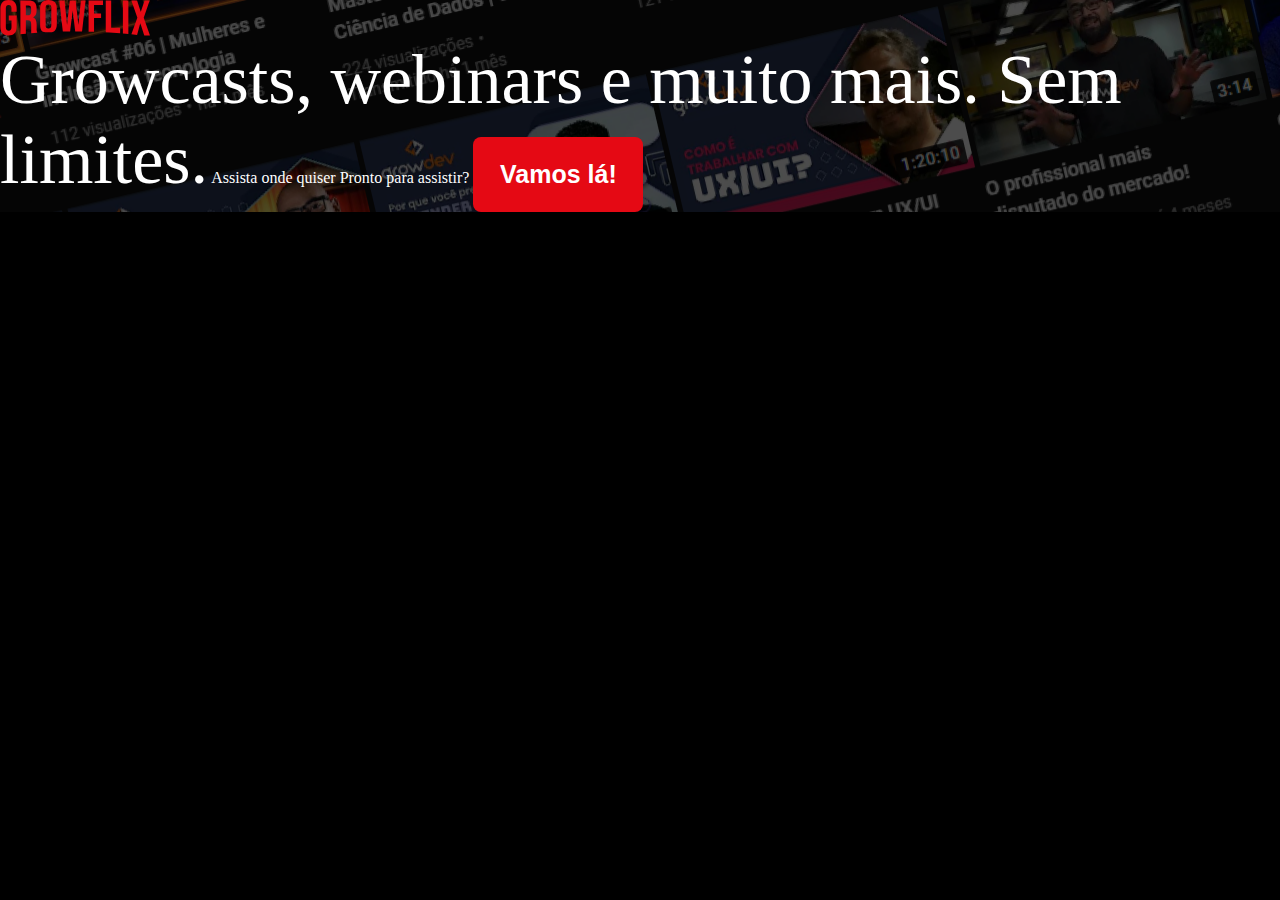
==== index.html @ af86d096 "feito o header do projeto" ====
<!DOCTYPE html>
<html lang="en">
<head>
    <meta charset="UTF-8">
    <meta name="viewport" content="width=device-width, initial-scale=1.0">
    <title>Growflix</title>

    <!-- STELYSHEET -->
    <link href="https://cdn.jsdelivr.net/npm/bootstrap@5.3.2/dist/css/bootstrap.min.css" rel="stylesheet" integrity="sha384-T3c6CoIi6uLrA9TneNEoa7RxnatzjcDSCmG1MXxSR1GAsXEV/Dwwykc2MPK8M2HN" crossorigin="anonymous">
    <link rel="stylesheet" href="./css/style.css">
</head>
<body>
    <div class="container-fluid container-header">
        <header class="container-fluid bg-transparent">
            <div class="row">
                <img class="image-fluid p-3 image-logo" src="./img/svg/logo-growflix.svg" alt="image logo growflix">
            </div>
        </header>
        <section class="container mt-5 p-5">
            <div class="row d-flex justify-content-center align-items-center">
                <div class="col-8 d-flex flex-column justify-content-center align-items-center">
                    <span class="text-center fw-bold text-title">Growcasts, webinars e muito mais. Sem limites.</span>
                    <span class="fs-3">Assista onde quiser</span>
                    <span class="fs-5 mt-4">Pronto para assistir?</span>
                    <a href="#">
                        <button class="mt-3 button-initial" type="button">Vamos lá!</button>
                    </a>
                </div>
            </div>
        </section>
    </div>
    

    <script src="https://cdn.jsdelivr.net/npm/bootstrap@5.3.2/dist/js/bootstrap.bundle.min.js" integrity="sha384-C6RzsynM9kWDrMNeT87bh95OGNyZPhcTNXj1NW7RuBCsyN/o0jlpcV8Qyq46cDfL" crossorigin="anonymous"></script>
    <script src="./src/data.js"></script>
    <script src="./src/script.js"></script>
</body>
</html>
---- css/style.css ----
/* VARIABLE COLORS */
:root{
    --primary-color: #fff;
    --secondary-color: #000;
    --tertiary-color: #757562;
    --quaternary-color: #E50914;
    --quinary-color: #b6060f;
}

/* GENERAL SETTINGS  */
*{
    padding: 0;
    margin: 0;
    box-sizing: border-box;
}

/* BACKGROUND */
html, body{
    width: 100vw;
    overflow-x: hidden;

    background-color: var(--secondary-color);
    color: var(--primary-color);
}

/* HEADER */
.container-header{
    background-image: url(../img/banner-initial.png);
}

.image-logo{
    width: 150px;
}

.text-title{
    font-size: 70px;
}

.button-initial{
    width: 170px;
    height: 75px;
    border-radius: 0.5rem;
    border: none;

    background-color: var(--quaternary-color);
    color: var(--primary-color);

    font-size: 25px;
    font-weight: 700;

    transition: 0.5s;
}
.button-initial:hover{
    background-color: var(--quinary-color);
}
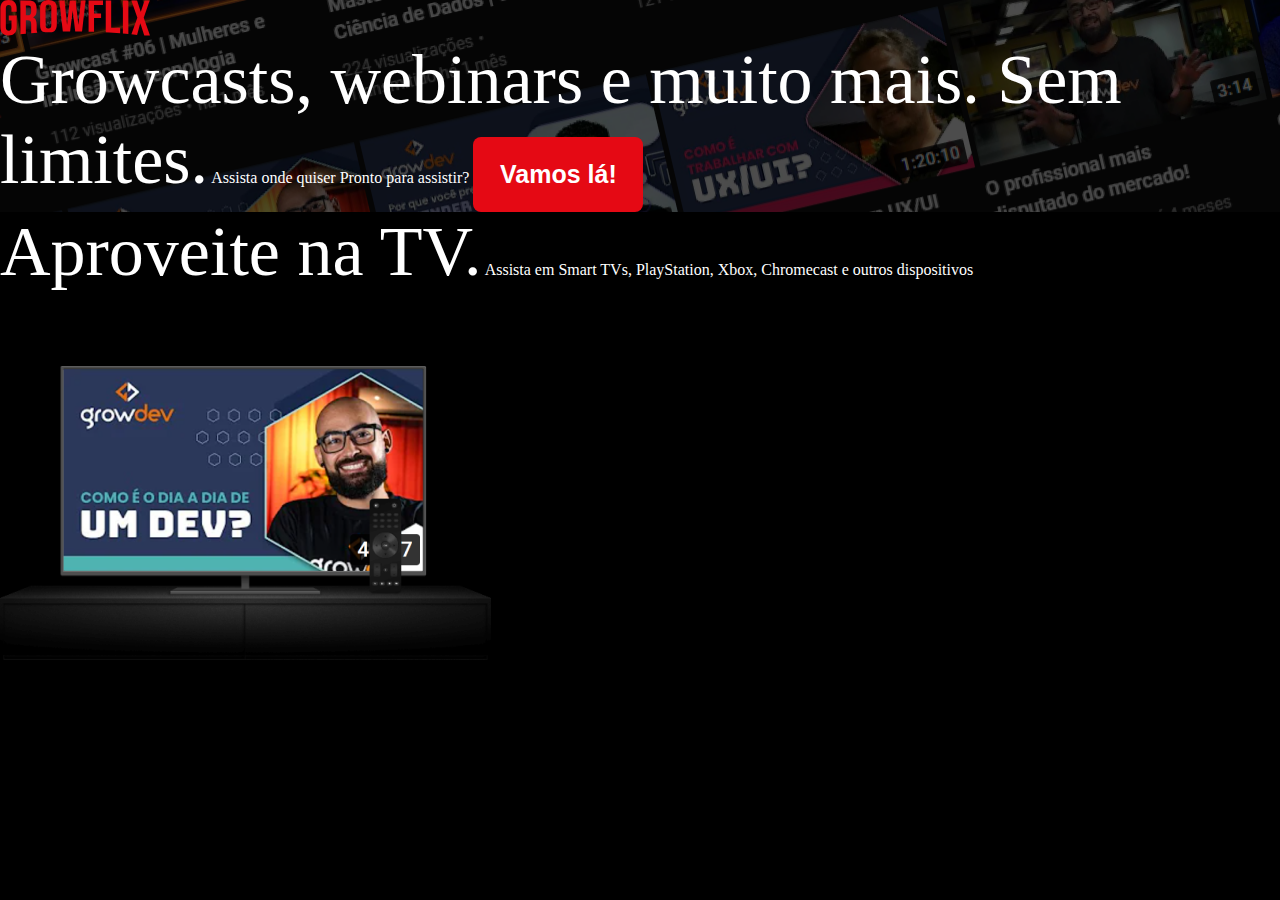
==== commit bd08f332: "feita a primeira sessão do main" ====
--- a/index.html
+++ b/index.html
@@ -30,6 +30,25 @@
         </section>
     </div>
     
+    <main class="container-fluid mt-5">
+        <!-- FIRST SESSION -->
+        <div class="row-12 d-flex justify-content-center align-items-center">
+            <div class="col-6 col-6 d-flex justify-content-center align-items-center">
+                <div class="d-flex flex-column justify-content-center">
+                    <span class="fw-bold text-title">Aproveite na TV.</span>
+                    <span class="fs-3">Assista em Smart TVs,</span>
+                    <span class="fs-3">PlayStation, Xbox, Chromecast</span>
+                    <span class="fs-3">e outros dispositivos</span>
+                </div>
+            </div>
+            <div class="col-6 d-flex justify-content-center align-items-center">
+                <img src="./img/tela-tv-dia-dev.png" alt="tela tv dia dev">
+            </div>
+        </div>
+
+        <!-- SECOND SESSION -->
+        
+    </main>
 
     <script src="https://cdn.jsdelivr.net/npm/bootstrap@5.3.2/dist/js/bootstrap.bundle.min.js" integrity="sha384-C6RzsynM9kWDrMNeT87bh95OGNyZPhcTNXj1NW7RuBCsyN/o0jlpcV8Qyq46cDfL" crossorigin="anonymous"></script>
     <script src="./src/data.js"></script>
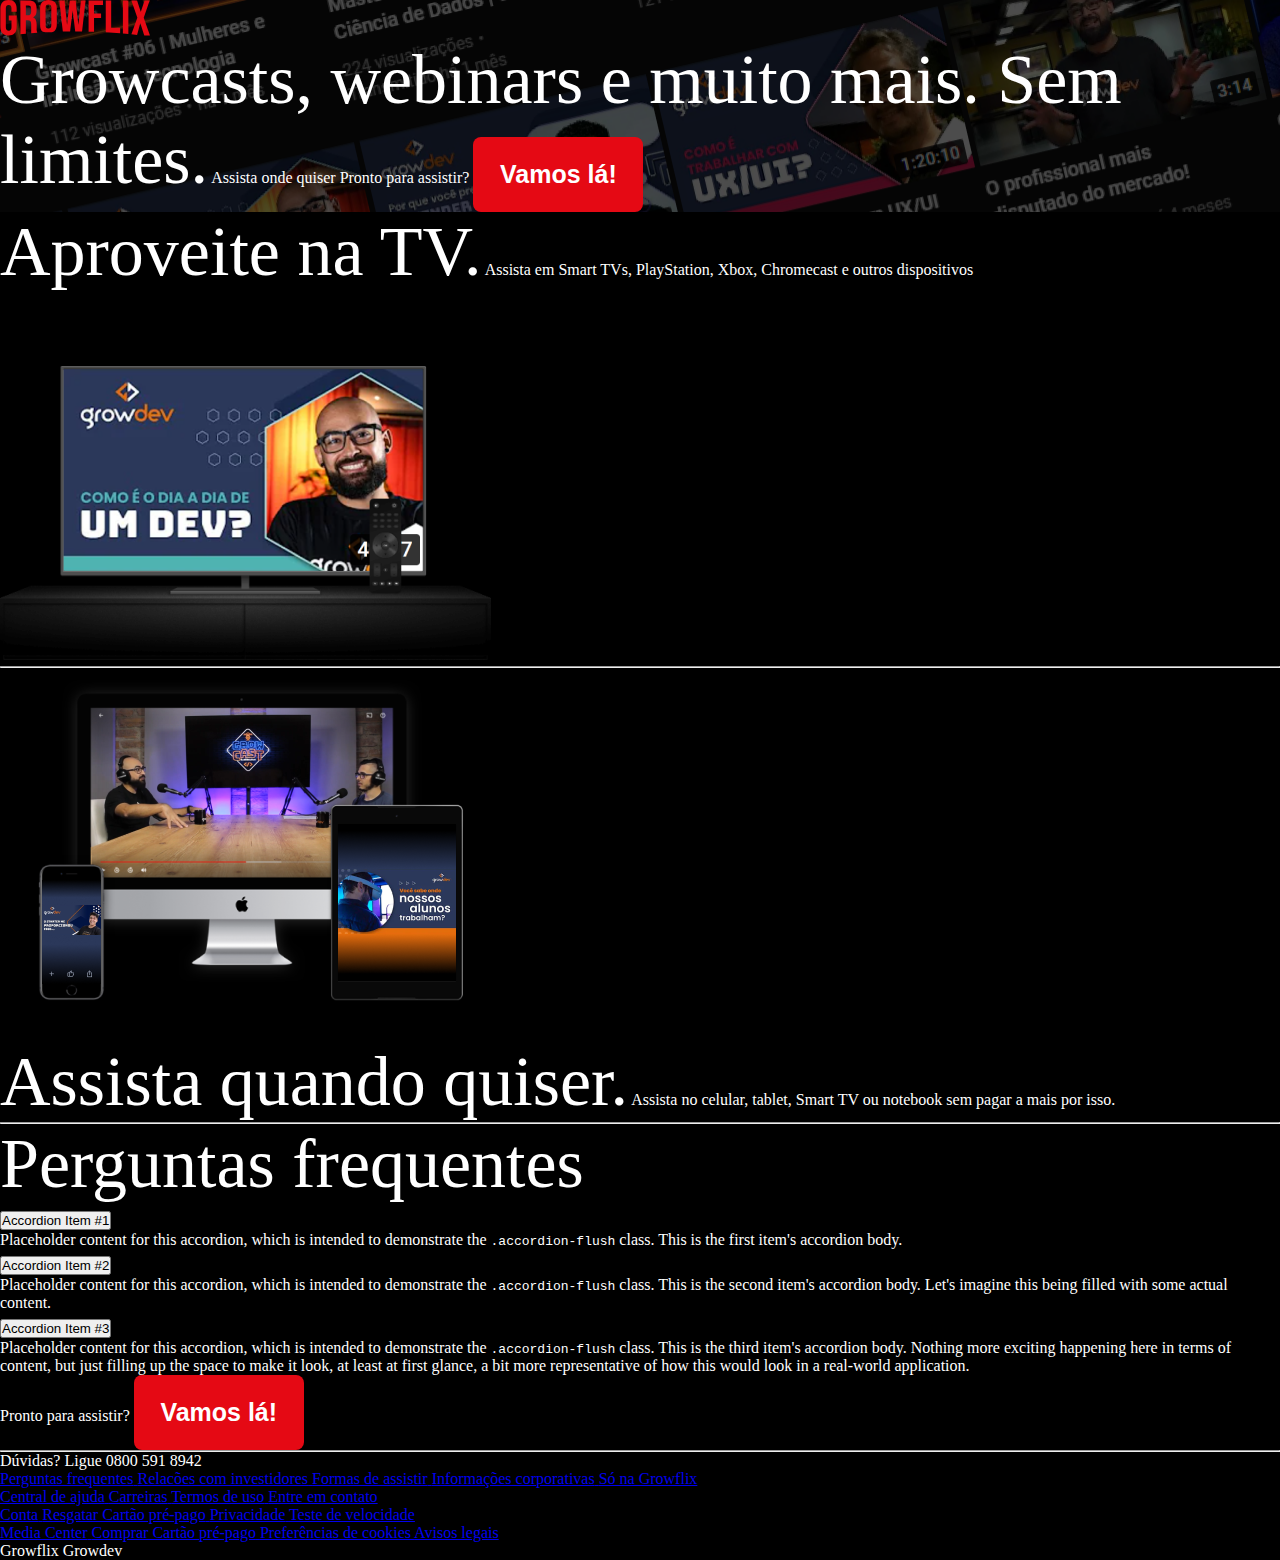
==== commit c64843a9: "feito as sessões 2 e 3 e footer" ====
--- a/index.html
+++ b/index.html
@@ -30,9 +30,9 @@
         </section>
     </div>
     
-    <main class="container-fluid mt-5">
+    <div class="container-fluid mt-5">
         <!-- FIRST SESSION -->
-        <div class="row-12 d-flex justify-content-center align-items-center">
+        <div class="row-12 d-flex flex-sm-column flex-lg-row justify-content-center align-items-center">
             <div class="col-6 col-6 d-flex justify-content-center align-items-center">
                 <div class="d-flex flex-column justify-content-center">
                     <span class="fw-bold text-title">Aproveite na TV.</span>
@@ -45,10 +45,155 @@
                 <img src="./img/tela-tv-dia-dev.png" alt="tela tv dia dev">
             </div>
         </div>
-
+            
+        <hr class="vw-100 border border-color border-1 opacity-50">
+        
         <!-- SECOND SESSION -->
-        
+        <div class="row-12 d-flex flex-sm-column flex-lg-row justify-content-center align-items-center">
+            <div class="col-6 d-flex justify-content-center align-items-center">
+                <img src="./img/devices.png" alt="tela tv dia dev">
+            </div>
+            <div class="col-6 col-6 d-flex justify-content-center align-items-center">
+                <div class="d-flex flex-column justify-content-center">
+                    <span class="fw-bold text-title">Assista quando quiser.</span>
+                    <span class="fs-3">Assista no celular, tablet, Smart TV ou</span>
+                    <span class="fs-3">notebook sem pagar a mais por isso.</span>
+                </div>
+            </div>
+        </div>
+
+        <hr class="vw-100 border border-color border-1 opacity-50">
+
+        <!-- THIRD SESSION -->
+        <div id="third-session" class="row d-flex justify-content-center align-items-center">
+            <div class="col-8 d-flex flex-column justify-content-center align-items-center">
+                <span class="text-center fw-bold text-title">Perguntas frequentes</span>
+
+              <div class="accordion accordion-flush" id="accordionFlushExample">
+                  <div class="accordion-item">
+                      <h2 class="accordion-header">
+                        <button class="accordion-button collapsed" type="button" data-bs-toggle="collapse" data-bs-target="#flush-collapseOne" aria-expanded="false" aria-controls="flush-collapseOne">
+                          Accordion Item #1
+                        </button>
+                      </h2>
+                      <div id="flush-collapseOne" class="accordion-collapse collapse" data-bs-parent="#accordionFlushExample">
+                        <div class="accordion-body">Placeholder content for this accordion, which is intended to demonstrate the <code>.accordion-flush</code> class. This is the first item's accordion body.</div>
+                    </div>
+                  </div>
+                  <div class="accordion-item">
+                      <h2 class="accordion-header">
+                        <button class="accordion-button collapsed" type="button" data-bs-toggle="collapse" data-bs-target="#flush-collapseTwo" aria-expanded="false" aria-controls="flush-collapseTwo">
+                          Accordion Item #2
+                        </button>
+                      </h2>
+                    <div id="flush-collapseTwo" class="accordion-collapse collapse"   data-bs-parent="#accordionFlushExample">
+                        <div class="accordion-body">Placeholder content for this accordion, which is intended to demonstrate the <code>.accordion-flush</code> class. This is the second item's accordion body. Let's imagine this being filled with some actual content.</div>
+                    </div>
+                  </div>
+                  <div class="accordion-item">
+                      <h2 class="accordion-header">
+                        <button class="accordion-button collapsed" type="button" data-bs-toggle="collapse" data-bs-target="#flush-collapseThree" aria-expanded="false" aria-controls="flush-collapseThree">
+                          Accordion Item #3
+                        </button>
+                      </h2>
+                    <div id="flush-collapseThree" class="accordion-collapse collapse" data-bs-parent="#accordionFlushExample">
+                        <div class="accordion-body">Placeholder content for this accordion, which is intended to demonstrate the <code>.accordion-flush</code> class. This is the third item's accordion body. Nothing more exciting happening here in terms of content, but just filling up the space to make it look, at least at first glance, a bit more representative of how this would look in a real-world application.</div>
+                    </div>
+                  </div>
+              </div>
+              <span class="fs-5 mt-4">Pronto para assistir?</span>
+              <a href="#">
+                <button class="mt-3 button-initial" type="button">Vamos lá!</button>
+              </a>
+            </div>
+        </div>
+
+        <hr class="vw-100 border border-color border-1 opacity-50">
     </main>
+
+    <footer class="container-fluid fw-light text-secondary d-flex flex-column justify-content-center align-items-center">
+      <div class="row">
+        <div class="col">
+          <span >Dúvidas? Ligue 0800 591 8942</span>
+        </div>
+      </div>
+
+      <div class="row">
+        <div class="col-3">
+          <div class="col d-flex flex-column">
+            <a href="#third-session">
+              <span>Perguntas frequentes</span>
+            </a>
+            <a href="#">
+              <span>Relacões com investidores</span>
+            </a>
+            <a href="#">
+              <span>Formas de assistir</span>
+            </a>
+            <a href="#">
+              <span>Informações corporativas</span>
+            </a>
+            <a href="#">
+              <span>Só na Growflix</span>
+            </a>
+          </div>
+        </div>
+        <div class="col-3">
+          <div class="col d-flex flex-column">
+            <a href="#">
+              <span>Central de ajuda</span>
+            </a>
+            <a href="#">
+              <span>Carreiras</span>
+            </a>
+            <a href="#">
+              <span>Termos de uso</span>
+            </a>
+            <a href="#">
+              <span>Entre em contato</span>
+            </a>
+          </div>
+        </div>
+        <div class="col-3">
+          <div class="col d-flex flex-column">
+            <a href="#">
+              <span>Conta</span>
+            </a>
+            <a href="#">
+              <span>Resgatar Cartão pré-pago</span>
+            </a>
+            <a href="#">
+              <span>Privacidade</span>
+            </a>
+            <a href="#">
+              <span>Teste de velocidade</span>
+            </a>
+          </div>
+        </div>
+        <div class="col-3">
+          <div class="col d-flex flex-column">
+            <a href="#">
+              <span>Media Center</span>
+            </a>
+            <a href="#">
+              <span>Comprar Cartão pré-pago</span>
+            </a>
+            <a href="#">
+              <span>Preferências de cookies</span>
+            </a>
+            <a href="#">
+              <span>Avisos legais</span>
+            </a>
+          </div>
+        </div>
+      </div>
+
+      <div class="row">
+        <div class="col">
+          <span >Growflix Growdev</span>
+        </div>
+      </div>
+    </footer>
 
     <script src="https://cdn.jsdelivr.net/npm/bootstrap@5.3.2/dist/js/bootstrap.bundle.min.js" integrity="sha384-C6RzsynM9kWDrMNeT87bh95OGNyZPhcTNXj1NW7RuBCsyN/o0jlpcV8Qyq46cDfL" crossorigin="anonymous"></script>
     <script src="./src/data.js"></script>
--- a/css/style.css
+++ b/css/style.css
@@ -5,6 +5,7 @@
     --tertiary-color: #757562;
     --quaternary-color: #E50914;
     --quinary-color: #b6060f;
+    --senario-color: #515C6F;
 }
 
 /* GENERAL SETTINGS  */
@@ -53,3 +54,8 @@
 .button-initial:hover{
     background-color: var(--quinary-color);
 }
+
+/* MAIN */
+.border-color{
+    color: var(--senario-color);
+}
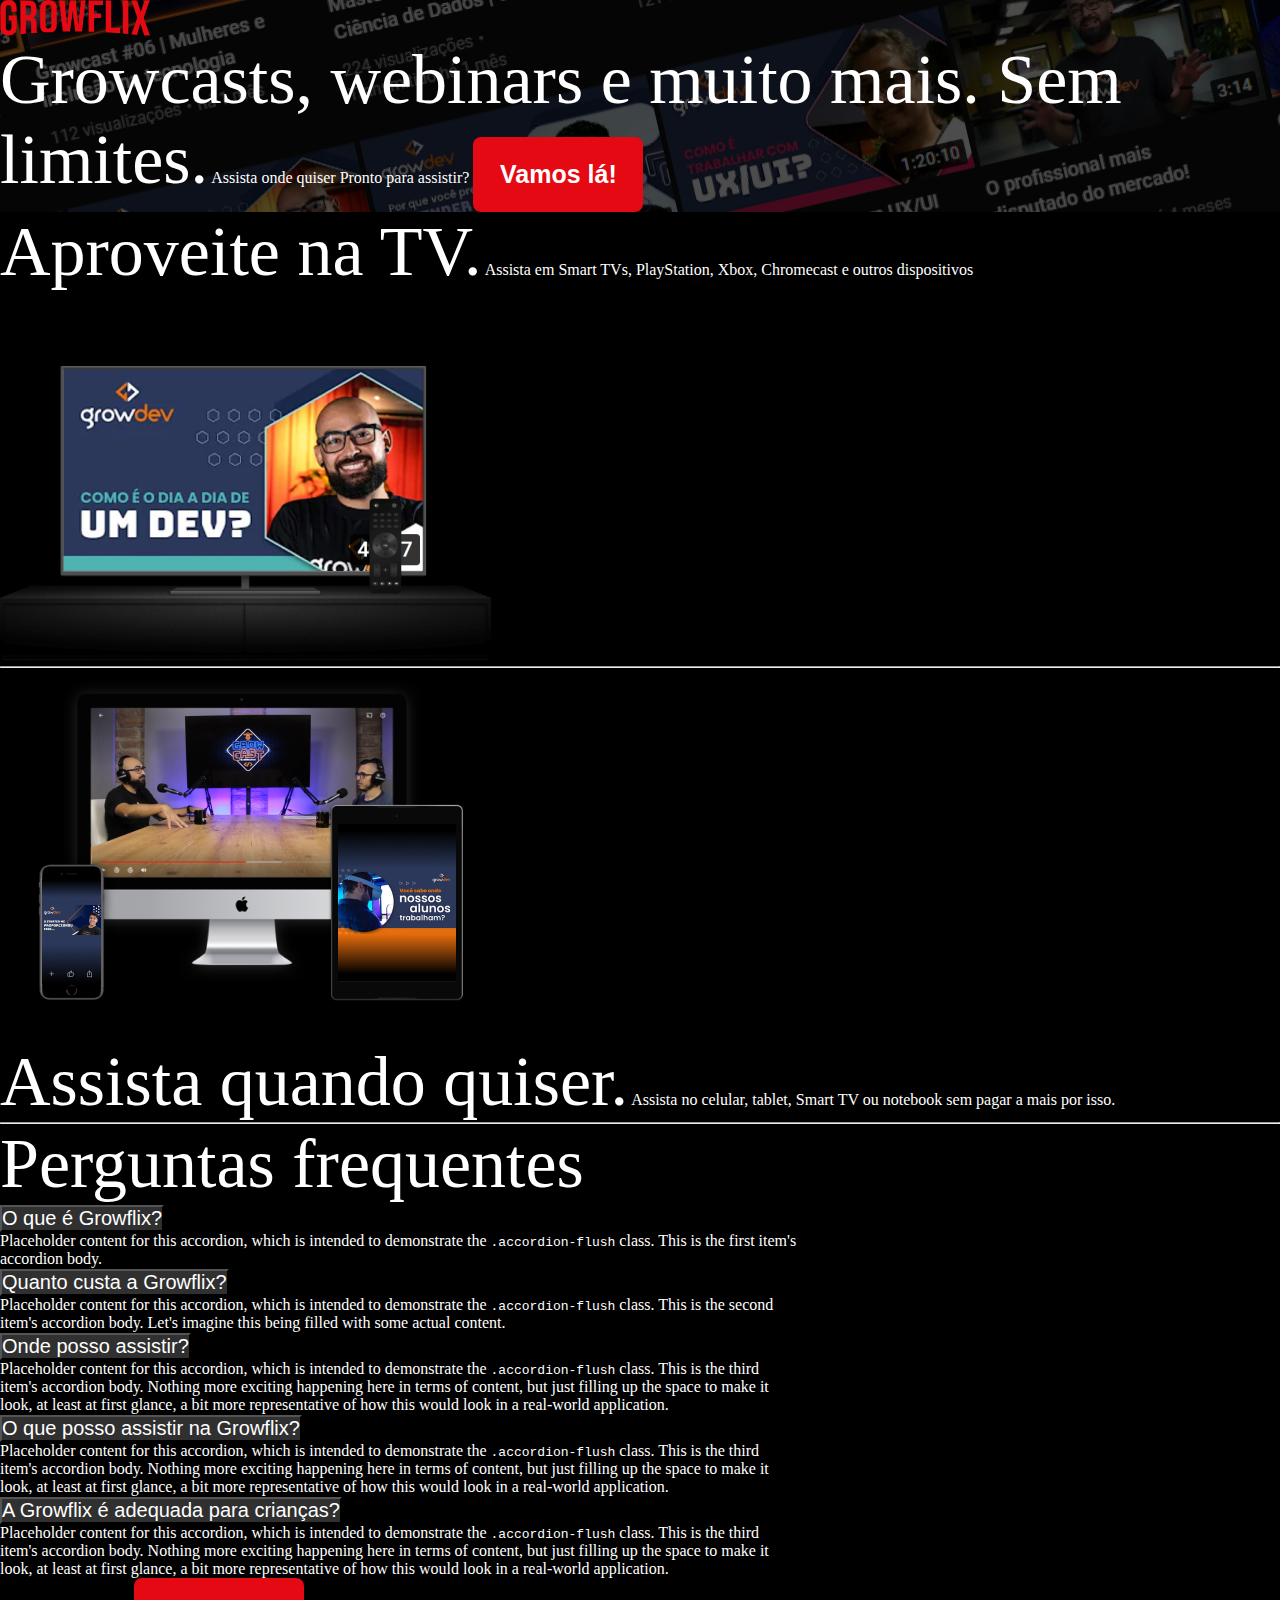
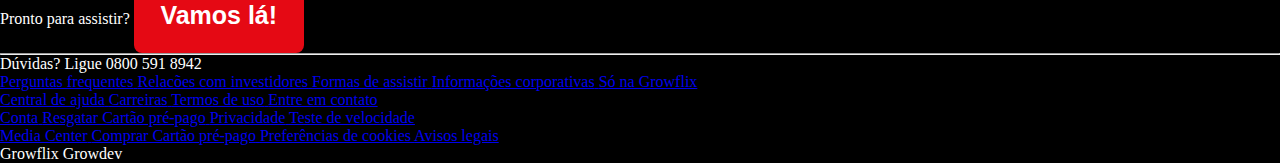
==== commit 4752ad82: "feita a primeira página" ====
--- a/index.html
+++ b/index.html
@@ -22,7 +22,7 @@
                     <span class="text-center fw-bold text-title">Growcasts, webinars e muito mais. Sem limites.</span>
                     <span class="fs-3">Assista onde quiser</span>
                     <span class="fs-5 mt-4">Pronto para assistir?</span>
-                    <a href="#">
+                    <a href="./home.html">
                         <button class="mt-3 button-initial" type="button">Vamos lá!</button>
                     </a>
                 </div>
@@ -70,39 +70,59 @@
                 <span class="text-center fw-bold text-title">Perguntas frequentes</span>
 
               <div class="accordion accordion-flush" id="accordionFlushExample">
-                  <div class="accordion-item">
+                  <div class="accordion-item mt-3 accordion">
                       <h2 class="accordion-header">
-                        <button class="accordion-button collapsed" type="button" data-bs-toggle="collapse" data-bs-target="#flush-collapseOne" aria-expanded="false" aria-controls="flush-collapseOne">
-                          Accordion Item #1
+                        <button class="accordion-button collapsed accordion-color" type="button" data-bs-toggle="collapse" data-bs-target="#flush-collapseOne" aria-expanded="false" aria-controls="flush-collapseOne">
+                          O que é Growflix?
                         </button>
                       </h2>
                       <div id="flush-collapseOne" class="accordion-collapse collapse" data-bs-parent="#accordionFlushExample">
                         <div class="accordion-body">Placeholder content for this accordion, which is intended to demonstrate the <code>.accordion-flush</code> class. This is the first item's accordion body.</div>
                     </div>
                   </div>
-                  <div class="accordion-item">
+                  <div class="accordion-item mt-1 accordion">
                       <h2 class="accordion-header">
-                        <button class="accordion-button collapsed" type="button" data-bs-toggle="collapse" data-bs-target="#flush-collapseTwo" aria-expanded="false" aria-controls="flush-collapseTwo">
-                          Accordion Item #2
+                        <button class="accordion-button collapsed accordion-color" type="button" data-bs-toggle="collapse" data-bs-target="#flush-collapseTwo" aria-expanded="false" aria-controls="flush-collapseTwo">
+                          Quanto custa a Growflix?
                         </button>
                       </h2>
                     <div id="flush-collapseTwo" class="accordion-collapse collapse"   data-bs-parent="#accordionFlushExample">
                         <div class="accordion-body">Placeholder content for this accordion, which is intended to demonstrate the <code>.accordion-flush</code> class. This is the second item's accordion body. Let's imagine this being filled with some actual content.</div>
                     </div>
                   </div>
-                  <div class="accordion-item">
+                  <div class="accordion-item mt-1 accordion">
                       <h2 class="accordion-header">
-                        <button class="accordion-button collapsed" type="button" data-bs-toggle="collapse" data-bs-target="#flush-collapseThree" aria-expanded="false" aria-controls="flush-collapseThree">
-                          Accordion Item #3
+                        <button class="accordion-button collapsed accordion-color" type="button" data-bs-toggle="collapse" data-bs-target="#flush-collapseThree" aria-expanded="false" aria-controls="flush-collapseThree">
+                          Onde posso assistir?
                         </button>
                       </h2>
                     <div id="flush-collapseThree" class="accordion-collapse collapse" data-bs-parent="#accordionFlushExample">
                         <div class="accordion-body">Placeholder content for this accordion, which is intended to demonstrate the <code>.accordion-flush</code> class. This is the third item's accordion body. Nothing more exciting happening here in terms of content, but just filling up the space to make it look, at least at first glance, a bit more representative of how this would look in a real-world application.</div>
                     </div>
                   </div>
+                  <div class="accordion-item mt-1 accordion">
+                    <h2 class="accordion-header">
+                      <button class="accordion-button collapsed accordion-color" type="button" data-bs-toggle="collapse" data-bs-target="#flush-collapseThree" aria-expanded="false" aria-controls="flush-collapseThree">
+                        O que posso assistir na Growflix?
+                      </button>
+                    </h2>
+                  <div id="flush-collapseThree" class="accordion-collapse collapse" data-bs-parent="#accordionFlushExample">
+                      <div class="accordion-body">Placeholder content for this accordion, which is intended to demonstrate the <code>.accordion-flush</code> class. This is the third item's accordion body. Nothing more exciting happening here in terms of content, but just filling up the space to make it look, at least at first glance, a bit more representative of how this would look in a real-world application.</div>
+                  </div>
+                </div>
+                <div class="accordion-item mt-1 accordion">
+                  <h2 class="accordion-header accordion">
+                    <button class="accordion-button collapsed accordion-color" type="button" data-bs-toggle="collapse" data-bs-target="#flush-collapseThree" aria-expanded="false" aria-controls="flush-collapseThree">
+                      A Growflix é adequada para crianças?
+                    </button>
+                  </h2>
+                <div id="flush-collapseThree" class="accordion-collapse collapse" data-bs-parent="#accordionFlushExample">
+                    <div class="accordion-body">Placeholder content for this accordion, which is intended to demonstrate the <code>.accordion-flush</code> class. This is the third item's accordion body. Nothing more exciting happening here in terms of content, but just filling up the space to make it look, at least at first glance, a bit more representative of how this would look in a real-world application.</div>
+                </div>
+              </div>
               </div>
               <span class="fs-5 mt-4">Pronto para assistir?</span>
-              <a href="#">
+              <a href="./home.html">
                 <button class="mt-3 button-initial" type="button">Vamos lá!</button>
               </a>
             </div>
@@ -111,90 +131,91 @@
         <hr class="vw-100 border border-color border-1 opacity-50">
     </main>
 
-    <footer class="container-fluid fw-light text-secondary d-flex flex-column justify-content-center align-items-center">
+    <footer class="container-fluid fw-light text-secondary p-3 d-flex justify-content-center flex-column">
+      <div class="row mb-3">
+        <div class="col-3">
+          <span >Dúvidas? Ligue 0800 591 8942</span>
+        </div>
+      </div>
+
       <div class="row">
-        <div class="col">
-          <span >Dúvidas? Ligue 0800 591 8942</span>
+        <div class="col-3">
+          <div class="col d-flex flex-column">
+            <a class="text-decoration-none text-secondary" href="#third-session">
+              <span>Perguntas frequentes</span>
+            </a>
+            <a class="text-decoration-none text-secondary" href="#">
+              <span>Relacões com investidores</span>
+            </a>
+            <a class="text-decoration-none text-secondary" href="#">
+              <span>Formas de assistir</span>
+            </a>
+            <a class="text-decoration-none text-secondary" href="#">
+              <span>Informações corporativas</span>
+            </a>
+            <a class="text-decoration-none text-secondary" href="#">
+              <span>Só na Growflix</span>
+            </a>
+          </div>
+        </div>
+        <div class="col-3">
+          <div class="col d-flex flex-column">
+            <a class="text-decoration-none text-secondary" href="#">
+              <span>Central de ajuda</span>
+            </a>
+            <a class="text-decoration-none text-secondary" href="#">
+              <span>Carreiras</span>
+            </a>
+            <a class="text-decoration-none text-secondary" href="#">
+              <span>Termos de uso</span>
+            </a>
+            <a class="text-decoration-none text-secondary" href="#">
+              <span>Entre em contato</span>
+            </a>
+          </div>
+        </div>
+        <div class="col-3">
+          <div class="col d-flex flex-column">
+            <a class="text-decoration-none text-secondary" href="#">
+              <span>Conta</span>
+            </a>
+            <a class="text-decoration-none text-secondary" href="#">
+              <span>Resgatar Cartão pré-pago</span>
+            </a>
+            <a class="text-decoration-none text-secondary" href="#">
+              <span>Privacidade</span>
+            </a>
+            <a class="text-decoration-none text-secondary" href="#">
+              <span>Teste de velocidade</span>
+            </a>
+          </div>
+        </div>
+        <div class="col-3">
+          <div class="col d-flex flex-column">
+            <a class="text-decoration-none text-secondary" href="#">
+              <span>Media Center</span>
+            </a>
+            <a class="text-decoration-none text-secondary" href="#">
+              <span>Comprar Cartão pré-pago</span>
+            </a>
+            <a class="text-decoration-none text-secondary" href="#">
+              <span>Preferências de cookies</span>
+            </a>
+            <a class="text-decoration-none text-secondary" href="#">
+              <span>Avisos legais</span>
+            </a>
+          </div>
         </div>
       </div>
 
-      <div class="row">
-        <div class="col-3">
-          <div class="col d-flex flex-column">
-            <a href="#third-session">
-              <span>Perguntas frequentes</span>
-            </a>
-            <a href="#">
-              <span>Relacões com investidores</span>
-            </a>
-            <a href="#">
-              <span>Formas de assistir</span>
-            </a>
-            <a href="#">
-              <span>Informações corporativas</span>
-            </a>
-            <a href="#">
-              <span>Só na Growflix</span>
-            </a>
-          </div>
-        </div>
-        <div class="col-3">
-          <div class="col d-flex flex-column">
-            <a href="#">
-              <span>Central de ajuda</span>
-            </a>
-            <a href="#">
-              <span>Carreiras</span>
-            </a>
-            <a href="#">
-              <span>Termos de uso</span>
-            </a>
-            <a href="#">
-              <span>Entre em contato</span>
-            </a>
-          </div>
-        </div>
-        <div class="col-3">
-          <div class="col d-flex flex-column">
-            <a href="#">
-              <span>Conta</span>
-            </a>
-            <a href="#">
-              <span>Resgatar Cartão pré-pago</span>
-            </a>
-            <a href="#">
-              <span>Privacidade</span>
-            </a>
-            <a href="#">
-              <span>Teste de velocidade</span>
-            </a>
-          </div>
-        </div>
-        <div class="col-3">
-          <div class="col d-flex flex-column">
-            <a href="#">
-              <span>Media Center</span>
-            </a>
-            <a href="#">
-              <span>Comprar Cartão pré-pago</span>
-            </a>
-            <a href="#">
-              <span>Preferências de cookies</span>
-            </a>
-            <a href="#">
-              <span>Avisos legais</span>
-            </a>
-          </div>
-        </div>
-      </div>
-
-      <div class="row">
-        <div class="col">
+      <div class="row mt-3">
+        <div class="col-3">
           <span >Growflix Growdev</span>
         </div>
       </div>
     </footer>
 
+    <!-- SCRIPTS -->
     <script src="https://cdn.jsdelivr.net/npm/bootstrap@5.3.2/dist/js/bootstrap.bundle.min.js" integrity="sha384-C6RzsynM9kWDrMNeT87bh95OGNyZPhcTNXj1NW7RuBCsyN/o0jlpcV8Qyq46cDfL" crossorigin="anonymous"></script>
     <script src="./src/data.js"></script>
     <script src="./src/script.js"></script>
--- a/css/style.css
+++ b/css/style.css
@@ -2,7 +2,7 @@
 :root{
     --primary-color: #fff;
     --secondary-color: #000;
-    --tertiary-color: #757562;
+    --tertiary-color: #303030;
     --quaternary-color: #E50914;
     --quinary-color: #b6060f;
     --senario-color: #515C6F;
@@ -59,3 +59,14 @@
 .border-color{
     color: var(--senario-color);
 }
+
+.accordion{
+    width: 800px;
+}
+
+.accordion-color{
+    background-color: var(--tertiary-color);
+    color: var(--primary-color);
+
+    font-size: 20px;
+}
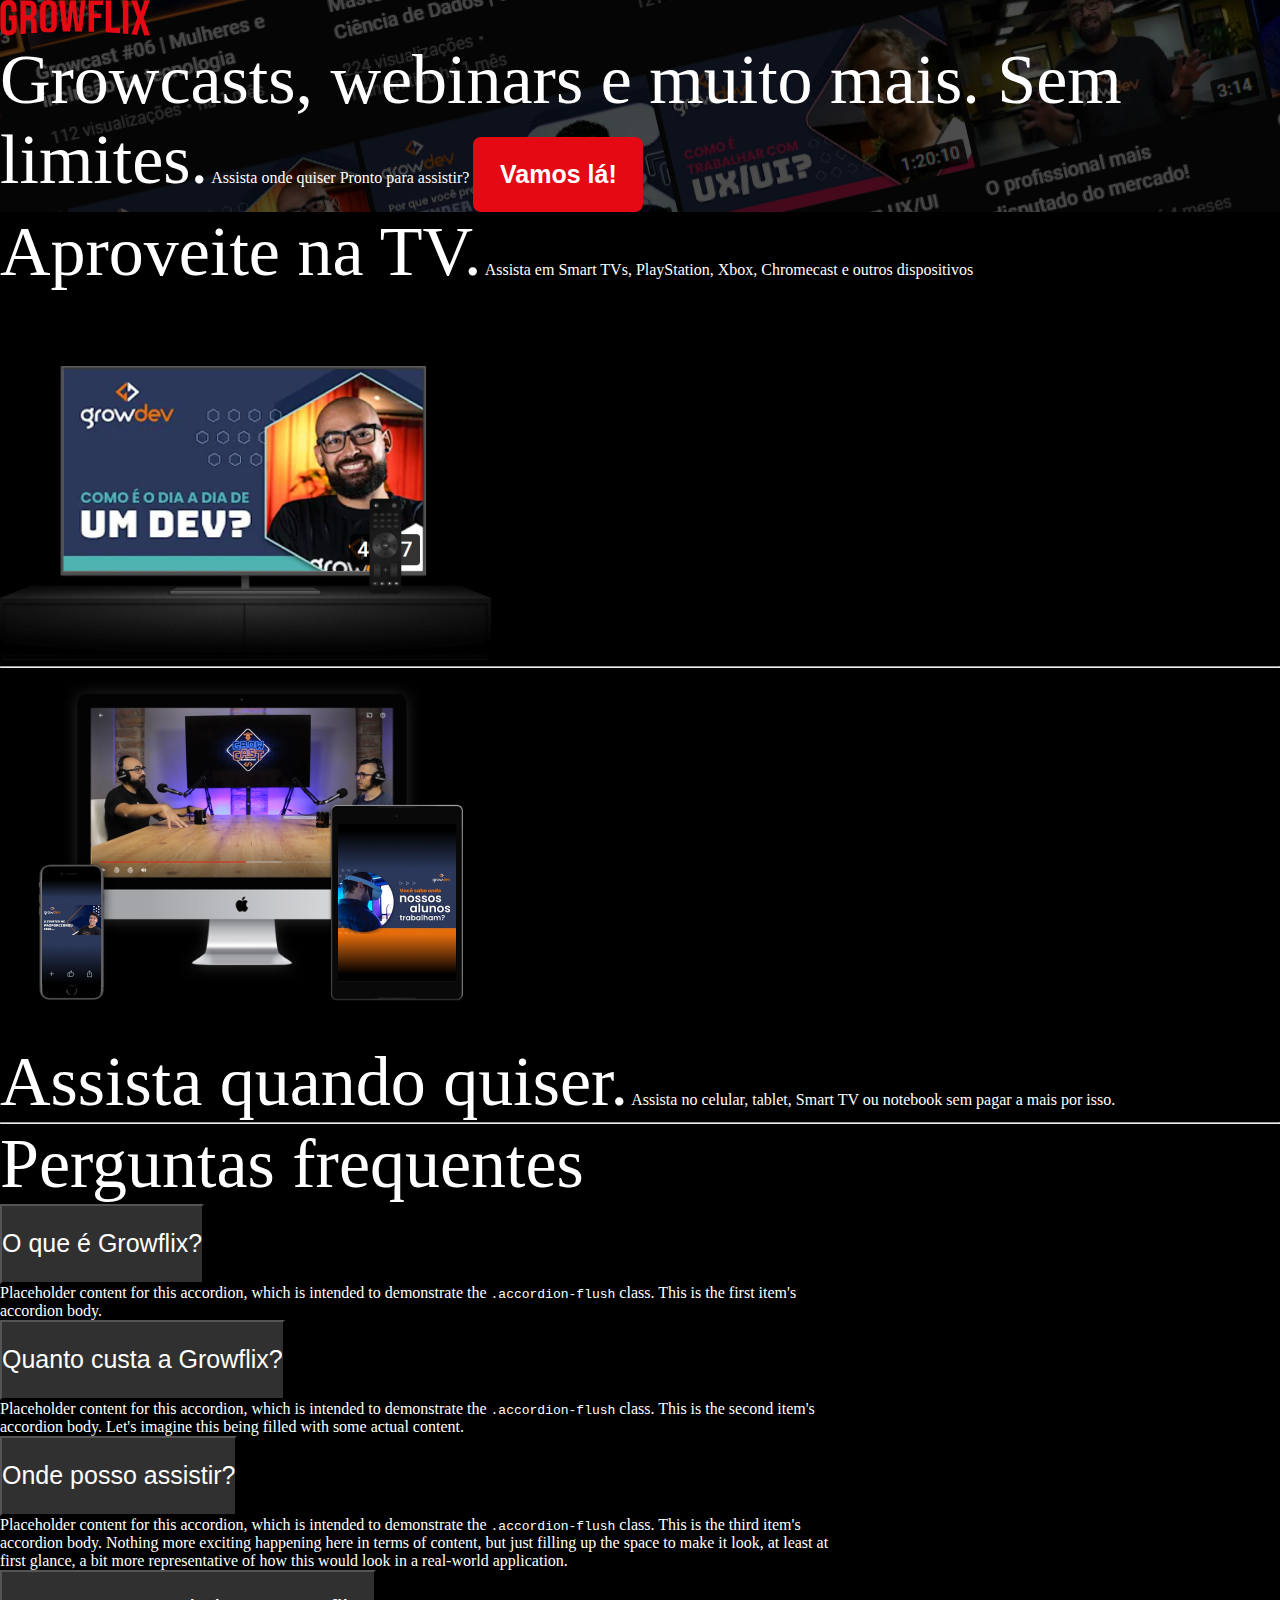
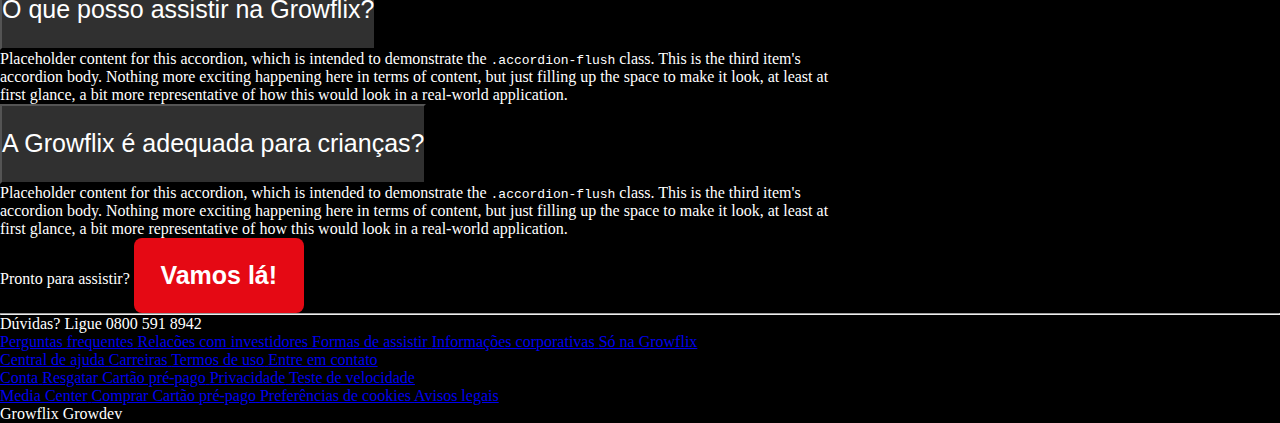
==== commit e91728ff: "finalizada a pagina index" ====
--- a/index.html
+++ b/index.html
@@ -70,7 +70,7 @@
                 <span class="text-center fw-bold text-title">Perguntas frequentes</span>
 
               <div class="accordion accordion-flush" id="accordionFlushExample">
-                  <div class="accordion-item mt-3 accordion">
+                  <div class="accordion-item mt-3 accordion bg-light">
                       <h2 class="accordion-header">
                         <button class="accordion-button collapsed accordion-color" type="button" data-bs-toggle="collapse" data-bs-target="#flush-collapseOne" aria-expanded="false" aria-controls="flush-collapseOne">
                           O que é Growflix?
@@ -132,13 +132,13 @@
     </main>
 
     <footer class="container-fluid fw-light text-secondary p-3 d-flex justify-content-center flex-column">
-      <div class="row mb-3">
+      <div class="row p-4">
         <div class="col-3">
           <span >Dúvidas? Ligue 0800 591 8942</span>
         </div>
       </div>
 
-      <div class="row">
+      <div class="row p-4">
         <div class="col-3">
           <div class="col d-flex flex-column">
             <a class="text-decoration-none text-secondary" href="#third-session">
@@ -208,7 +208,7 @@
         </div>
       </div>
 
-      <div class="row mt-3">
+      <div class="row p-4">
         <div class="col-3">
           <span >Growflix Growdev</span>
         </div>
--- a/css/style.css
+++ b/css/style.css
@@ -61,12 +61,30 @@
 }
 
 .accordion{
-    width: 800px;
+    width: 100%;
+    max-width: 850px;
+    border: none;
 }
 
 .accordion-color{
-    background-color: var(--tertiary-color);
-    color: var(--primary-color);
+    background-color: var(--tertiary-color) !important;
+    color: var(--primary-color) !important;
+    cursor: pointer;
 
     font-size: 20px;
 }
+
+.accordion-button{
+    height: 80px !important;
+    font-size: 25px;
+}
+
+.accordion-button::after{
+    background-image: url(../img/svg/add.svg);
+}
+
+.accordion-button:focus{
+    outline: none !important;
+}
+
+/* PAGE HOME */
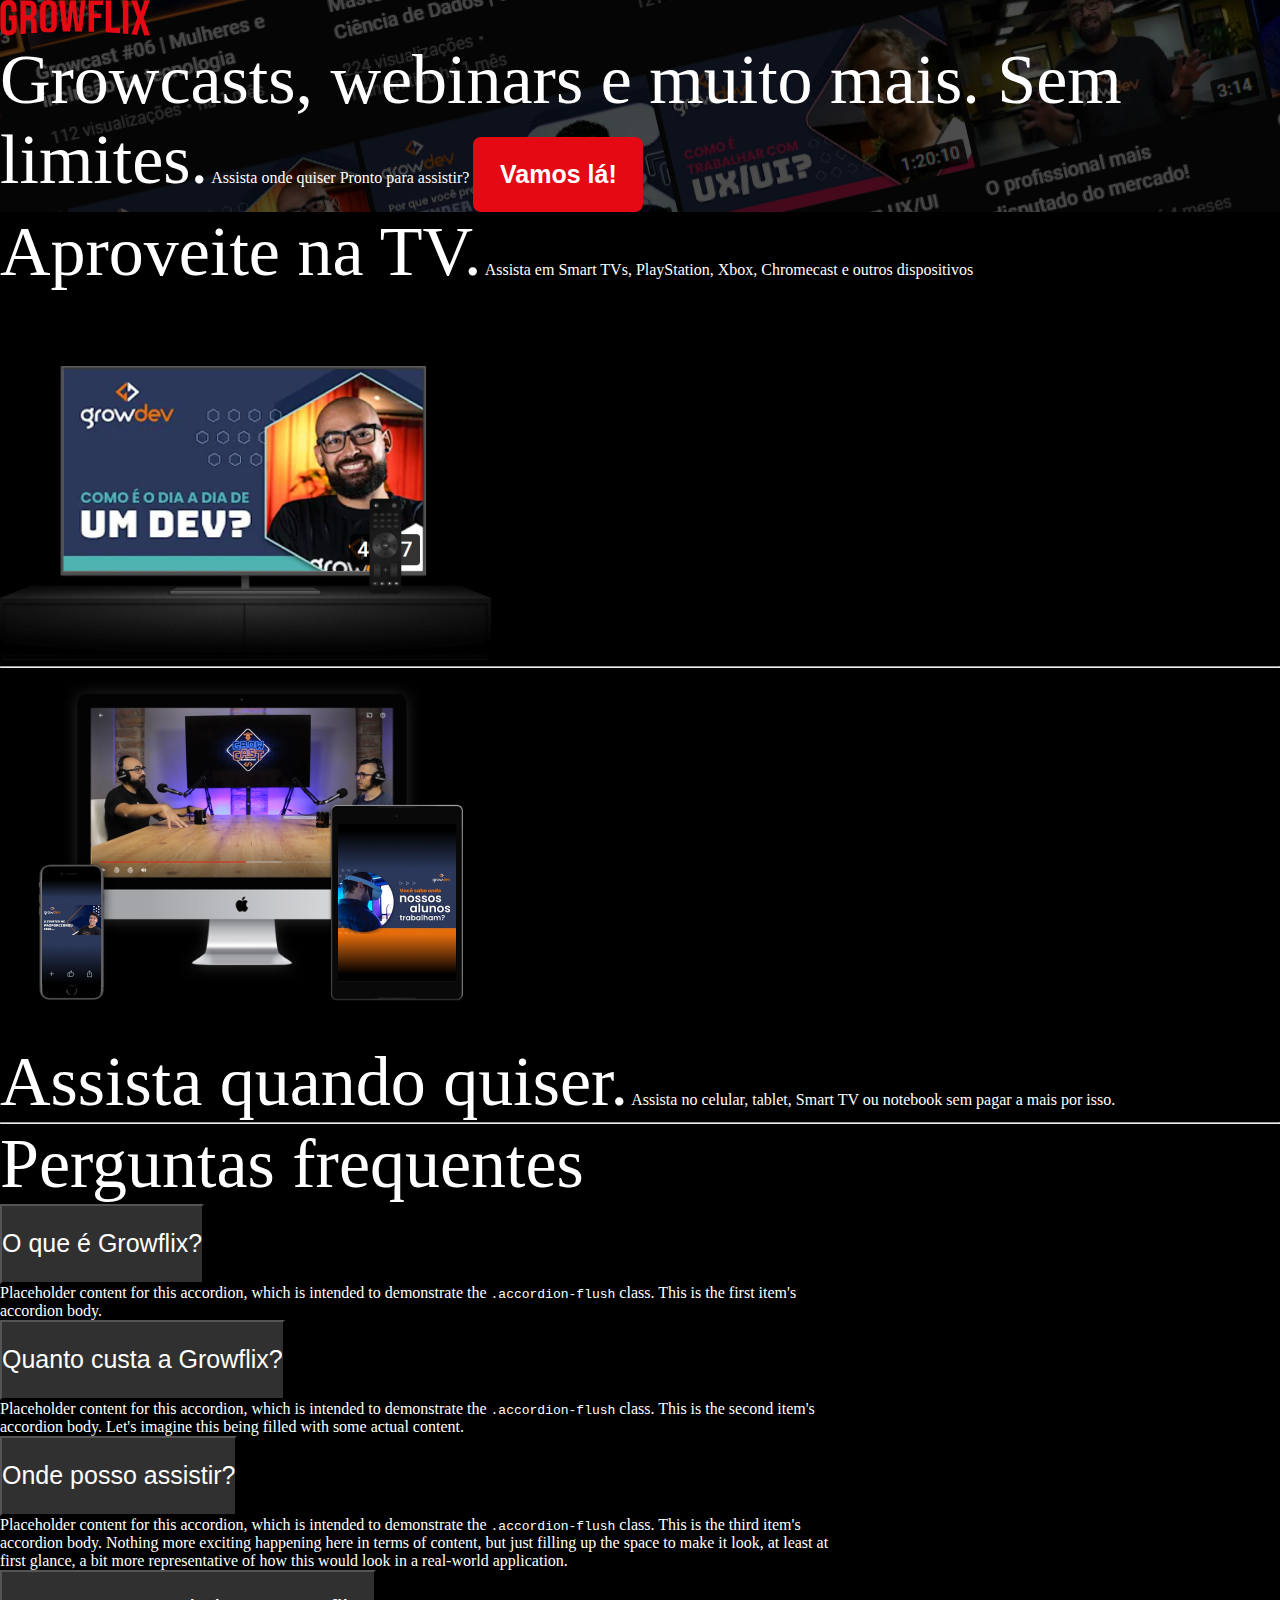
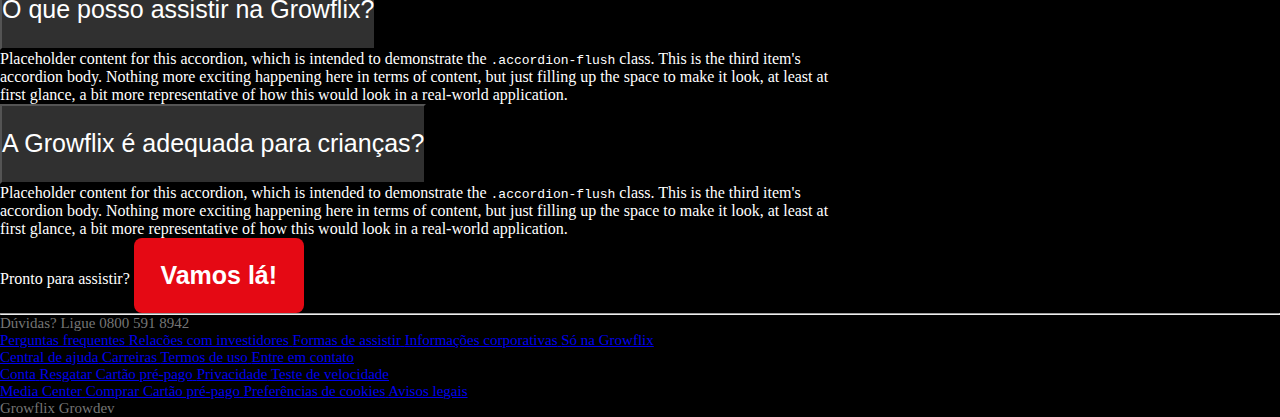
==== commit 1a24ad30: "adicionado os objetos no arquivo data" ====
--- a/index.html
+++ b/index.html
@@ -131,88 +131,94 @@
         <hr class="vw-100 border border-color border-1 opacity-50">
     </main>
 
-    <footer class="container-fluid fw-light text-secondary p-3 d-flex justify-content-center flex-column">
-      <div class="row p-4">
-        <div class="col-3">
-          <span >Dúvidas? Ligue 0800 591 8942</span>
-        </div>
-      </div>
-
-      <div class="row p-4">
-        <div class="col-3">
-          <div class="col d-flex flex-column">
-            <a class="text-decoration-none text-secondary" href="#third-session">
-              <span>Perguntas frequentes</span>
-            </a>
-            <a class="text-decoration-none text-secondary" href="#">
-              <span>Relacões com investidores</span>
-            </a>
-            <a class="text-decoration-none text-secondary" href="#">
-              <span>Formas de assistir</span>
-            </a>
-            <a class="text-decoration-none text-secondary" href="#">
-              <span>Informações corporativas</span>
-            </a>
-            <a class="text-decoration-none text-secondary" href="#">
-              <span>Só na Growflix</span>
-            </a>
-          </div>
-        </div>
-        <div class="col-3">
-          <div class="col d-flex flex-column">
-            <a class="text-decoration-none text-secondary" href="#">
-              <span>Central de ajuda</span>
-            </a>
-            <a class="text-decoration-none text-secondary" href="#">
-              <span>Carreiras</span>
-            </a>
-            <a class="text-decoration-none text-secondary" href="#">
-              <span>Termos de uso</span>
-            </a>
-            <a class="text-decoration-none text-secondary" href="#">
-              <span>Entre em contato</span>
-            </a>
-          </div>
-        </div>
-        <div class="col-3">
-          <div class="col d-flex flex-column">
-            <a class="text-decoration-none text-secondary" href="#">
-              <span>Conta</span>
-            </a>
-            <a class="text-decoration-none text-secondary" href="#">
-              <span>Resgatar Cartão pré-pago</span>
-            </a>
-            <a class="text-decoration-none text-secondary" href="#">
-              <span>Privacidade</span>
-            </a>
-            <a class="text-decoration-none text-secondary" href="#">
-              <span>Teste de velocidade</span>
-            </a>
-          </div>
-        </div>
-        <div class="col-3">
-          <div class="col d-flex flex-column">
-            <a class="text-decoration-none text-secondary" href="#">
-              <span>Media Center</span>
-            </a>
-            <a class="text-decoration-none text-secondary" href="#">
-              <span>Comprar Cartão pré-pago</span>
-            </a>
-            <a class="text-decoration-none text-secondary" href="#">
-              <span>Preferências de cookies</span>
-            </a>
-            <a class="text-decoration-none text-secondary" href="#">
-              <span>Avisos legais</span>
-            </a>
-          </div>
-        </div>
-      </div>
-
-      <div class="row p-4">
-        <div class="col-3">
-          <span >Growflix Growdev</span>
-        </div>
-      </div>
+    <footer class="container-fluid text-secondary p-3 d-flex justify-content-center flex-column">
+      <section class="container">
+        <div class="row">
+          <div class="col-3">
+            <span >Dúvidas? Ligue 0800 591 8942</span>
+          </div>
+        </div>
+      </section>
+
+      <section class="container mt-4">
+        <div class="row lh-lg">
+          <div class="col-3">
+            <div class="col d-flex flex-column">
+              <a class="text-decoration-none text-secondary" href="#third-session">
+                <span>Perguntas frequentes</span>
+              </a>
+              <a class="text-decoration-none text-secondary" href="#">
+                <span>Relacões com investidores</span>
+              </a>
+              <a class="text-decoration-none text-secondary" href="#">
+                <span>Formas de assistir</span>
+              </a>
+              <a class="text-decoration-none text-secondary" href="#">
+                <span>Informações corporativas</span>
+              </a>
+              <a class="text-decoration-none text-secondary" href="#">
+                <span>Só na Growflix</span>
+              </a>
+            </div>
+          </div>
+          <div class="col-3">
+            <div class="col d-flex flex-column">
+              <a class="text-decoration-none text-secondary" href="#">
+                <span>Central de ajuda</span>
+              </a>
+              <a class="text-decoration-none text-secondary" href="#">
+                <span>Carreiras</span>
+              </a>
+              <a class="text-decoration-none text-secondary" href="#">
+                <span>Termos de uso</span>
+              </a>
+              <a class="text-decoration-none text-secondary" href="#">
+                <span>Entre em contato</span>
+              </a>
+            </div>
+          </div>
+          <div class="col-3">
+            <div class="col d-flex flex-column">
+              <a class="text-decoration-none text-secondary" href="#">
+                <span>Conta</span>
+              </a>
+              <a class="text-decoration-none text-secondary" href="#">
+                <span>Resgatar Cartão pré-pago</span>
+              </a>
+              <a class="text-decoration-none text-secondary" href="#">
+                <span>Privacidade</span>
+              </a>
+              <a class="text-decoration-none text-secondary" href="#">
+                <span>Teste de velocidade</span>
+              </a>
+            </div>
+          </div>
+          <div class="col-3">
+            <div class="col d-flex flex-column">
+              <a class="text-decoration-none text-secondary" href="#">
+                <span>Media Center</span>
+              </a>
+              <a class="text-decoration-none text-secondary" href="#">
+                <span>Comprar Cartão pré-pago</span>
+              </a>
+              <a class="text-decoration-none text-secondary" href="#">
+                <span>Preferências de cookies</span>
+              </a>
+              <a class="text-decoration-none text-secondary" href="#">
+                <span>Avisos legais</span>
+              </a>
+            </div>
+          </div>
+        </div>
+      </section>
+      
+      <section class="container mt-4 mb-4">
+        <div class="row">
+          <div class="col-3">
+            <span >Growflix Growdev</span>
+          </div>
+        </div>
+      </section>
     </footer>
 
     <!-- SCRIPTS -->
--- a/css/style.css
+++ b/css/style.css
@@ -6,6 +6,9 @@
     --quaternary-color: #E50914;
     --quinary-color: #b6060f;
     --senario-color: #515C6F;
+    --septenary-color: #C1C3D0;
+    --octonary-color: #FF8534;
+    --nonary-color: #757575;
 }
 
 /* GENERAL SETTINGS  */
@@ -87,4 +90,50 @@
     outline: none !important;
 }
 
-/* PAGE HOME */
+/* FOOTER */
+footer{
+    font-size: 15px;
+    color: var(--nonary-color) !important;
+}
+
+/* ------------------------ PAGE HOME ----------------------- */
+
+/* HEADER HOME */
+.container-headerHome{
+    background-image: url(../img/growcast-01.png);
+    background-size: cover;
+    background-repeat: no-repeat;
+
+    height: 750px;
+}
+
+.image-play{
+    width: 20px;
+}
+
+.text-header-page2{
+    margin-top: 300px;
+}
+
+.navbar-header-page2 a{
+    text-decoration: none;
+    color: var(--senario-color);
+    cursor: pointer;
+
+    transition: 0.5s;
+}
+
+.navbar-header-page2 a:hover{
+    color: var(--septenary-color);
+}
+
+.navbar-header-page2 :first-child {
+    color: var(--primary-color);
+}
+
+/* MAIN HOME */
+.text-title-main-page2 section a:hover{
+    cursor: pointer;
+    transition: 0.5s;
+    color: var(--octonary-color) !important;
+}